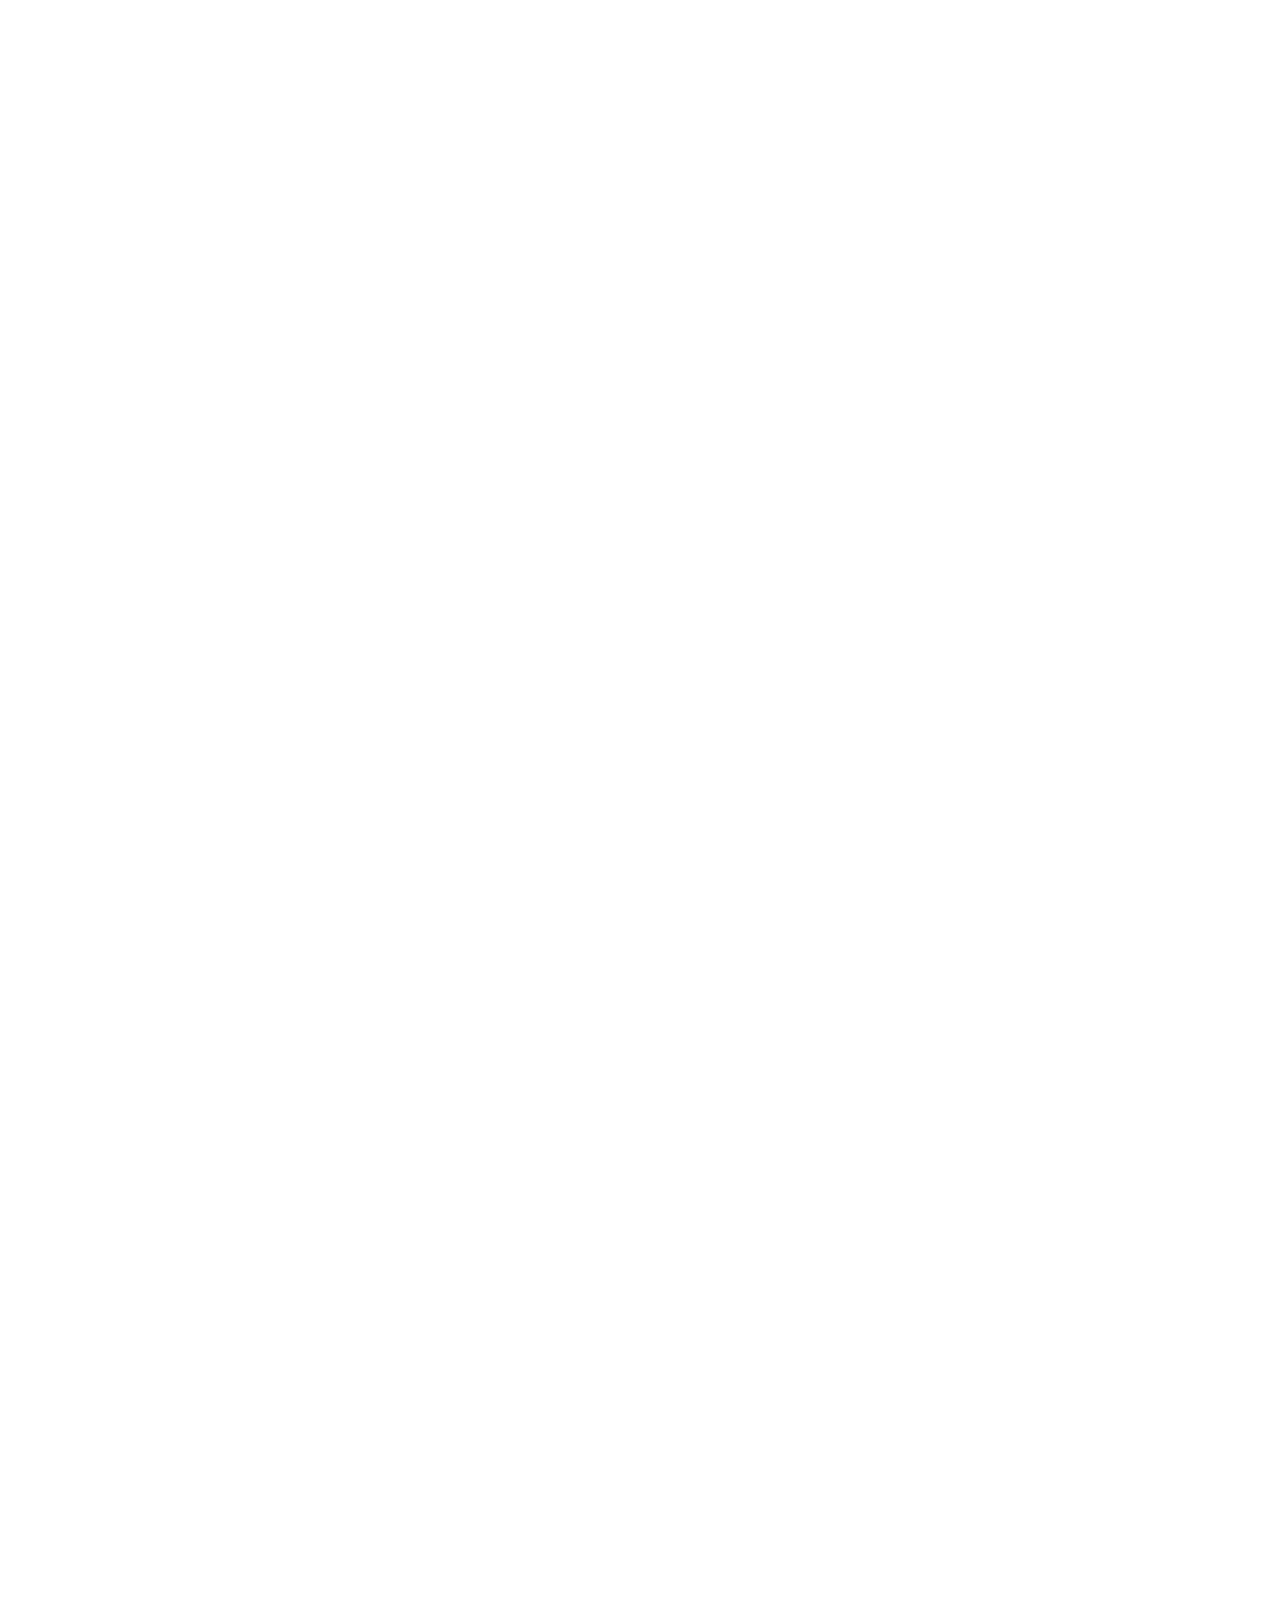
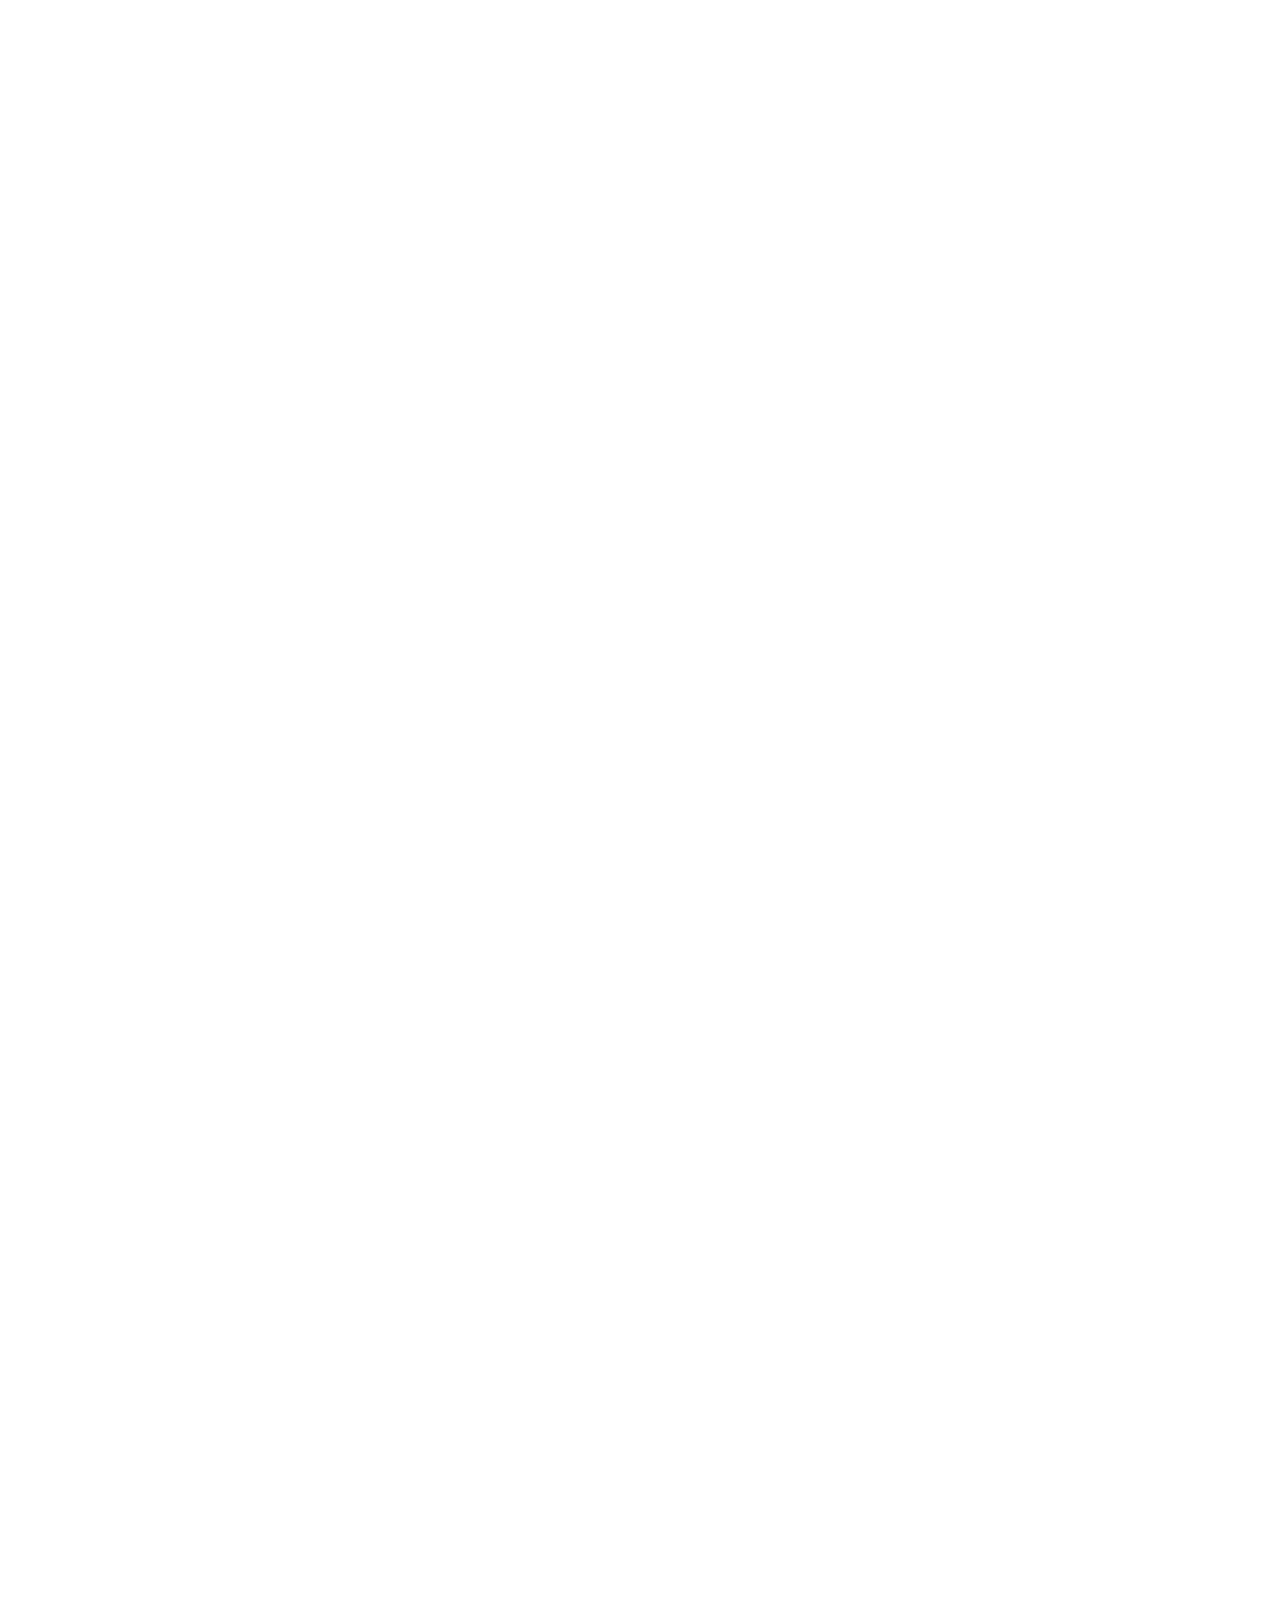
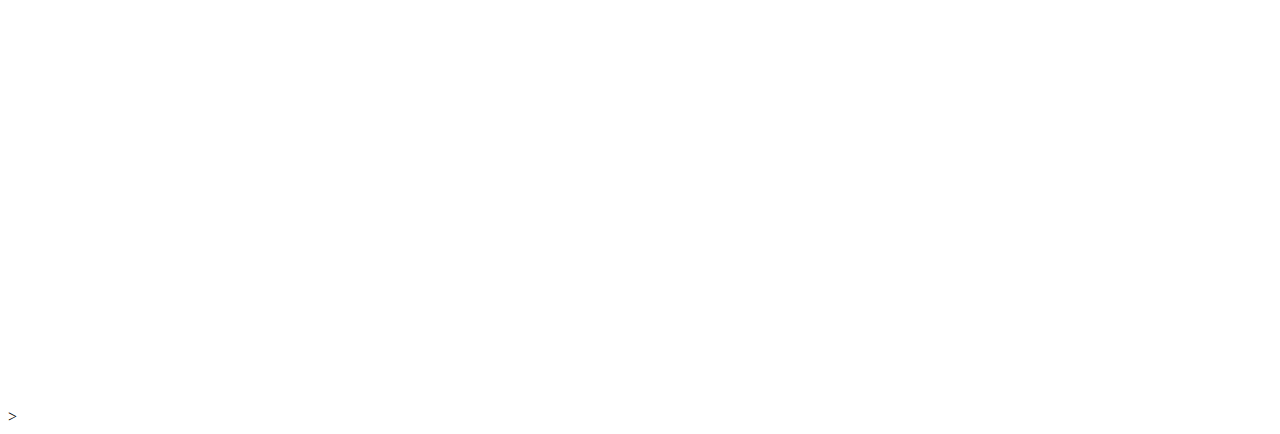
==== img.html @ 41e8b56c "Файлы для сайта" ====
<!DOCTYPE html>
<html lang="en">
<head>
	<meta charset="UTF-8">
	<title>My Photo</title>
	<link rel="stylesheet" type="text/css" href="img1.css">
</head>
<body>
<h2 class="h2"><a href="resume.html" style="color:white;">Мое резюме</a></h2>
	<div class="px">
		<div class="p_image"></div>		
		<div class="p_image"></div>
		<div class="p_image"></div>
		<div class="p_image"></div>
	</div>

</body>
</html>>
---- img1.css ----
.p_image {
	height: 100vh;
	background-attachment: fixed;
	background-repeat: no-repeat;
	background-position: center center;
	background-size: cover;
}

.p_image:nth-child(1) {
	background-image: url(./Images/11.jpg);

}
.p_image:nth-child(2) {
	background-image: url(./Images/22.jpg);

}
.p_image:nth-child(3) {
	background-image: url(./Images/33.jpg);

}
.p_image:nth-child(4) {
	background-image: url(./Images/44.jpg);

}

.h2 {
	position: fixed;
	top: 50%;
	left: 50%;
	transform: translate(-50%, -50%);
	font-family: sans-serif;
	font-size: 36px;
	color: #fff;
}
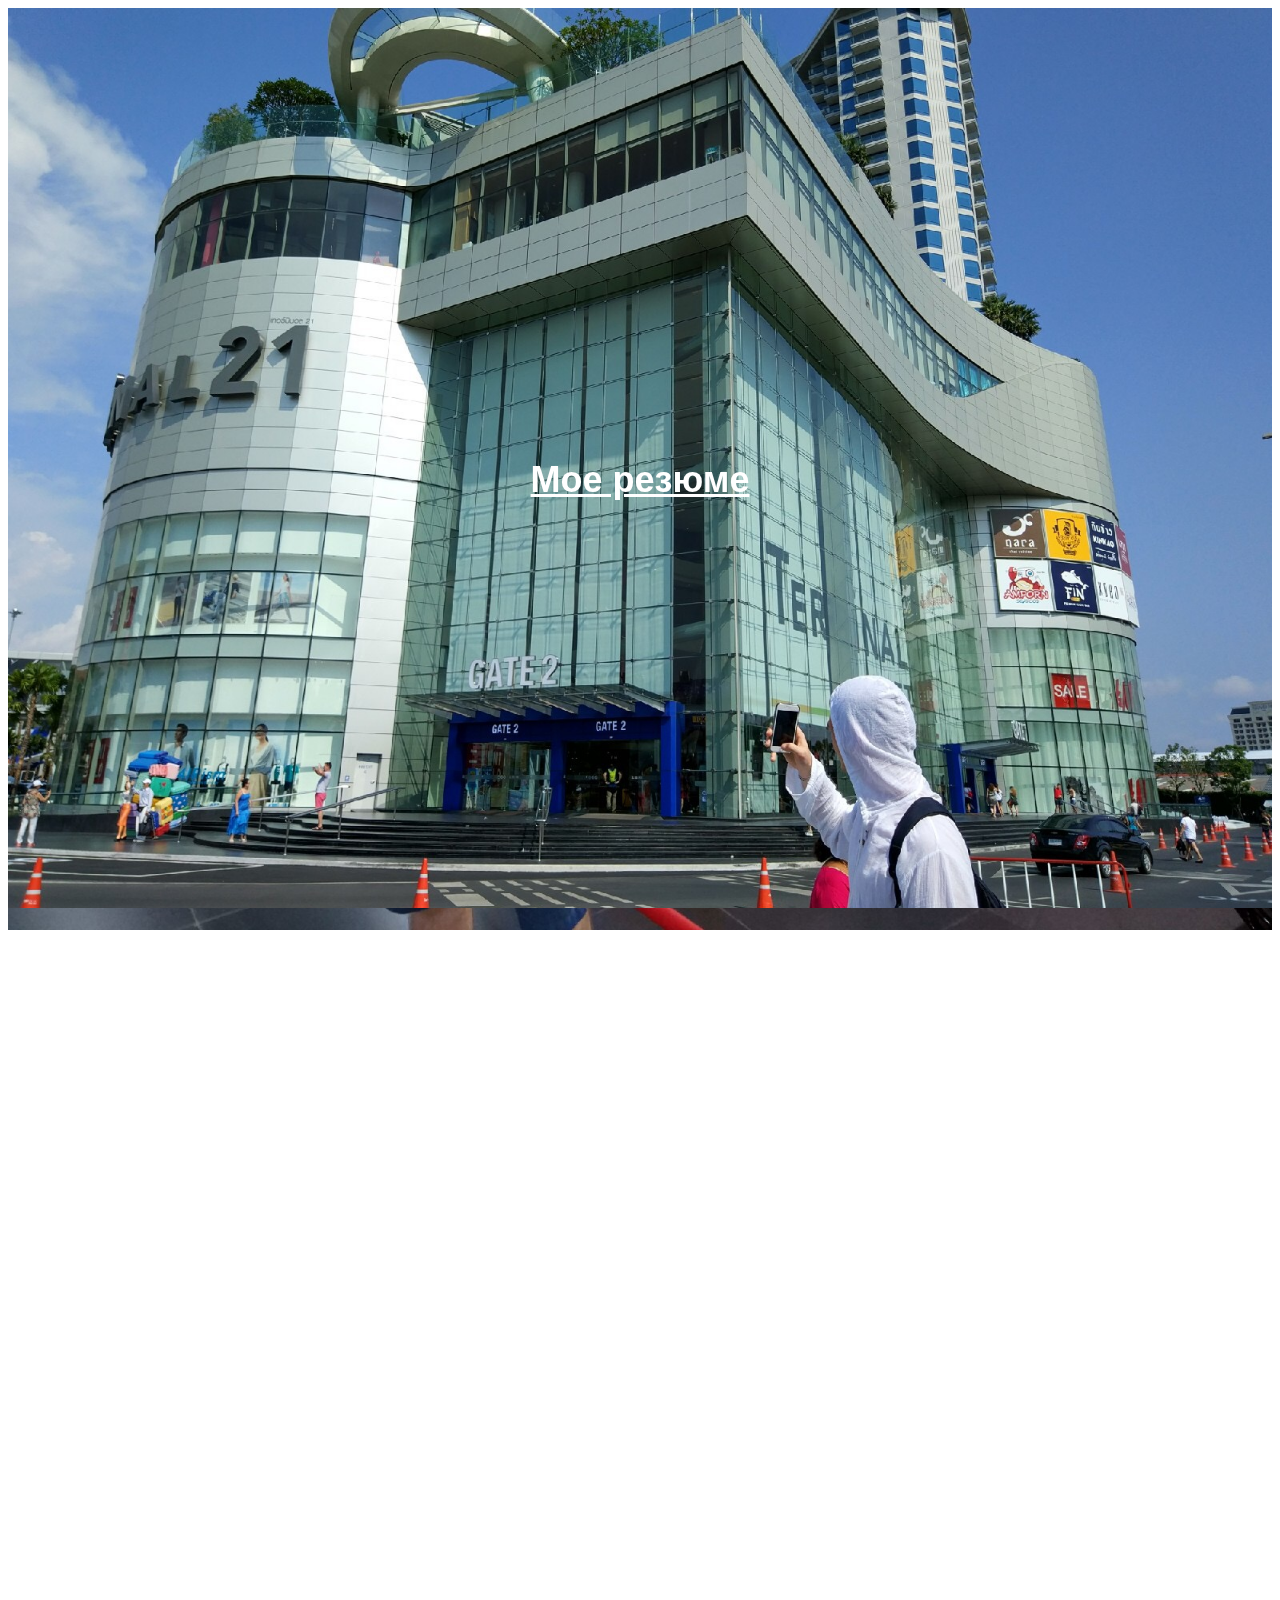
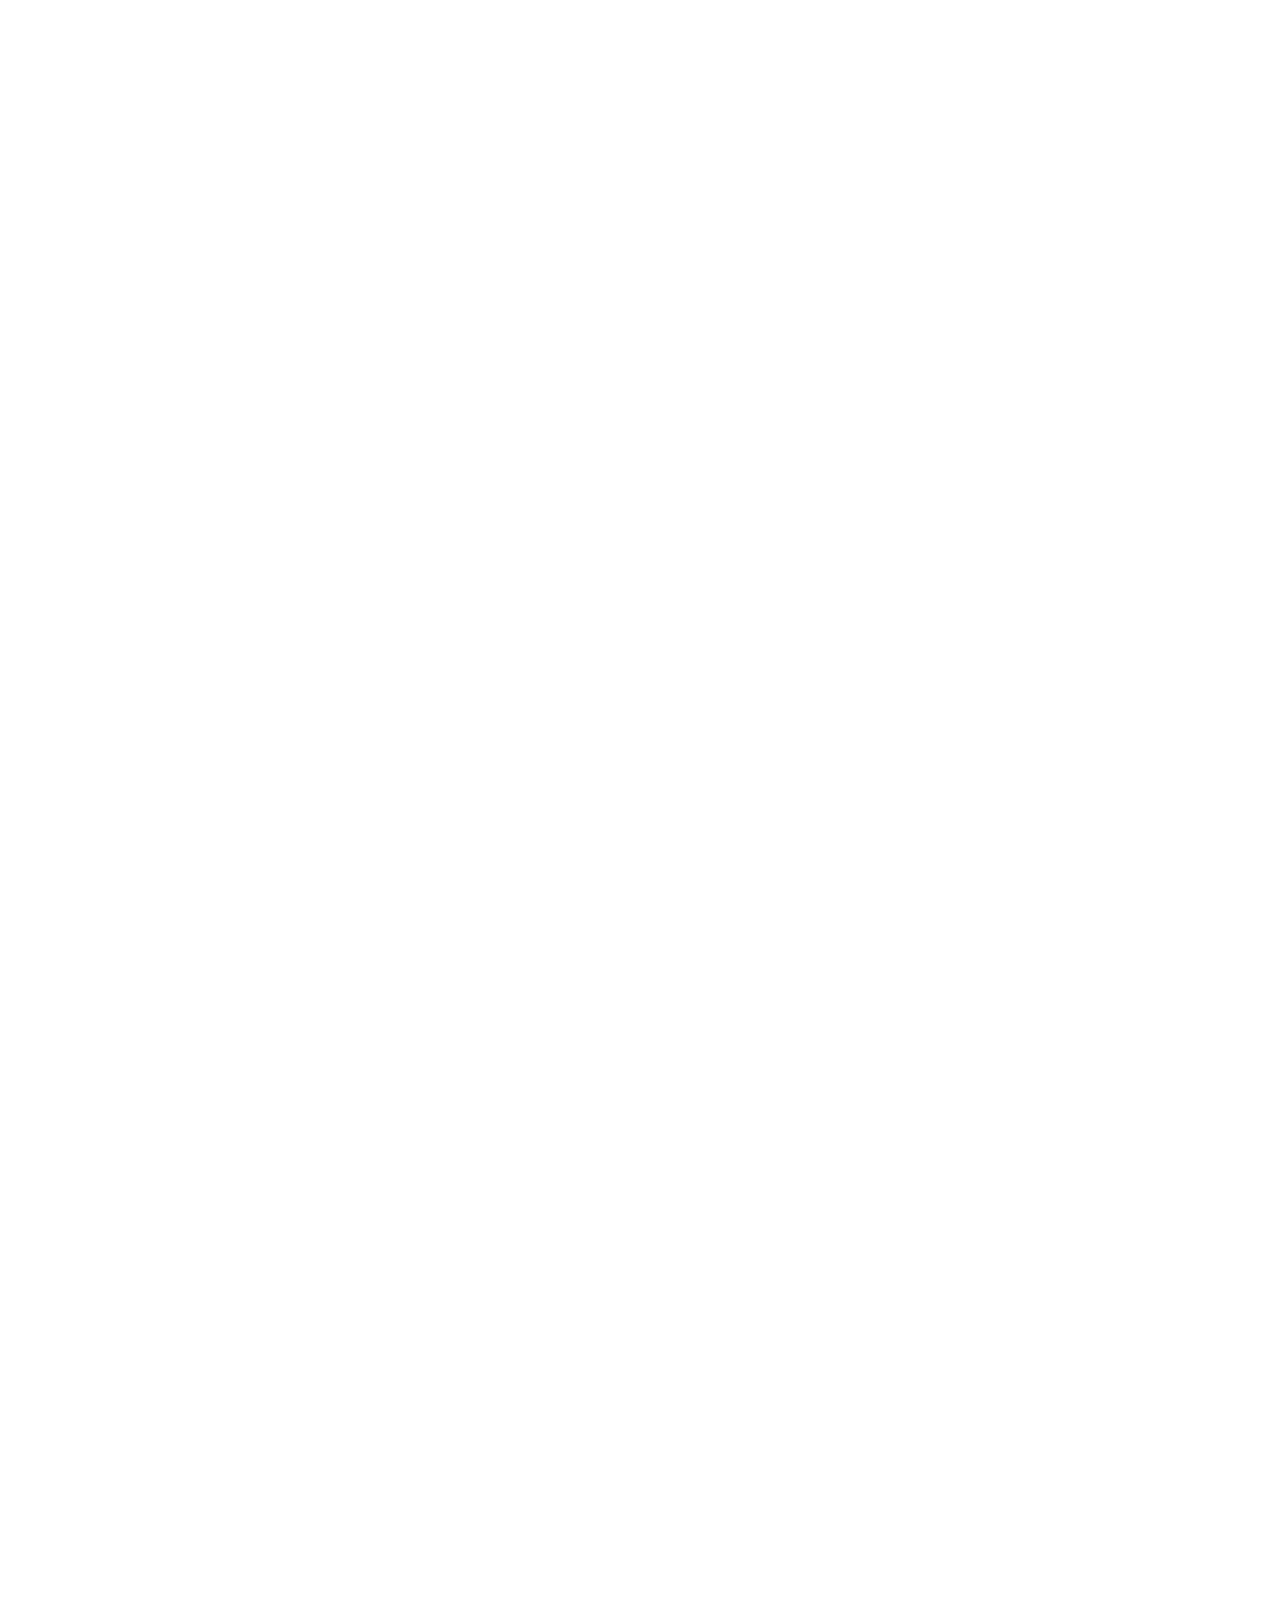
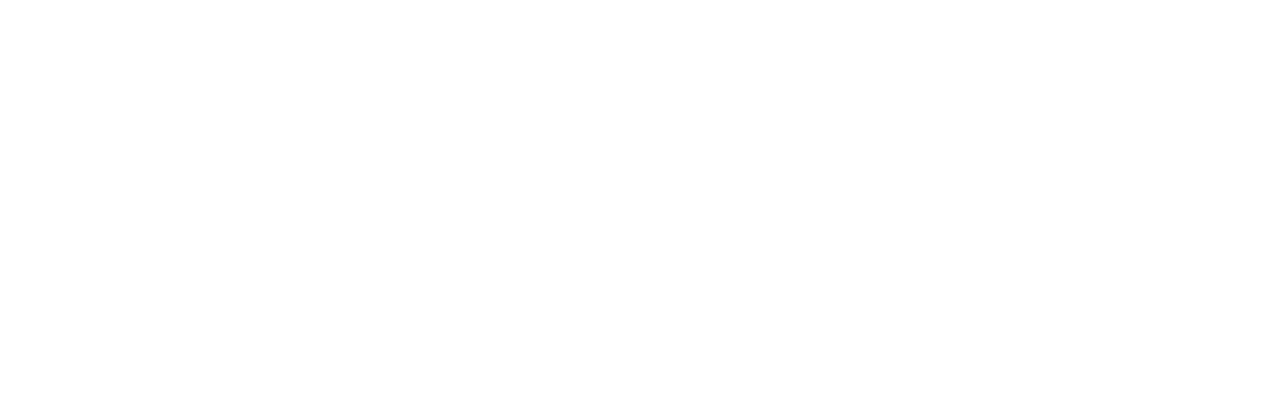
==== commit 16aa4009: "Update img.html" ====
--- a/img.html
+++ b/img.html
@@ -6,7 +6,7 @@
 	<link rel="stylesheet" type="text/css" href="img1.css">
 </head>
 <body>
-<h2 class="h2"><a href="resume.html" style="color:white;">Мое резюме</a></h2>
+<h2 class="h2"><a href="index.html" style="color:white;">Мое резюме</a></h2>
 	<div class="px">
 		<div class="p_image"></div>		
 		<div class="p_image"></div>
@@ -15,4 +15,4 @@
 	</div>
 
 </body>
-</html>>+</html>
--- a/img1.css
+++ b/img1.css
@@ -7,19 +7,19 @@
 }
 
 .p_image:nth-child(1) {
-	background-image: url(./Images/11.jpg);
+	background-image: url(./Images/11.jpeg);
 
 }
 .p_image:nth-child(2) {
-	background-image: url(./Images/22.jpg);
+	background-image: url(./Images/22.jpeg);
 
 }
 .p_image:nth-child(3) {
-	background-image: url(./Images/33.jpg);
+	background-image: url(./Images/33.jpeg);
 
 }
 .p_image:nth-child(4) {
-	background-image: url(./Images/44.jpg);
+	background-image: url(./Images/44.jpeg);
 
 }
 
@@ -31,4 +31,4 @@
 	font-family: sans-serif;
 	font-size: 36px;
 	color: #fff;
-}+}
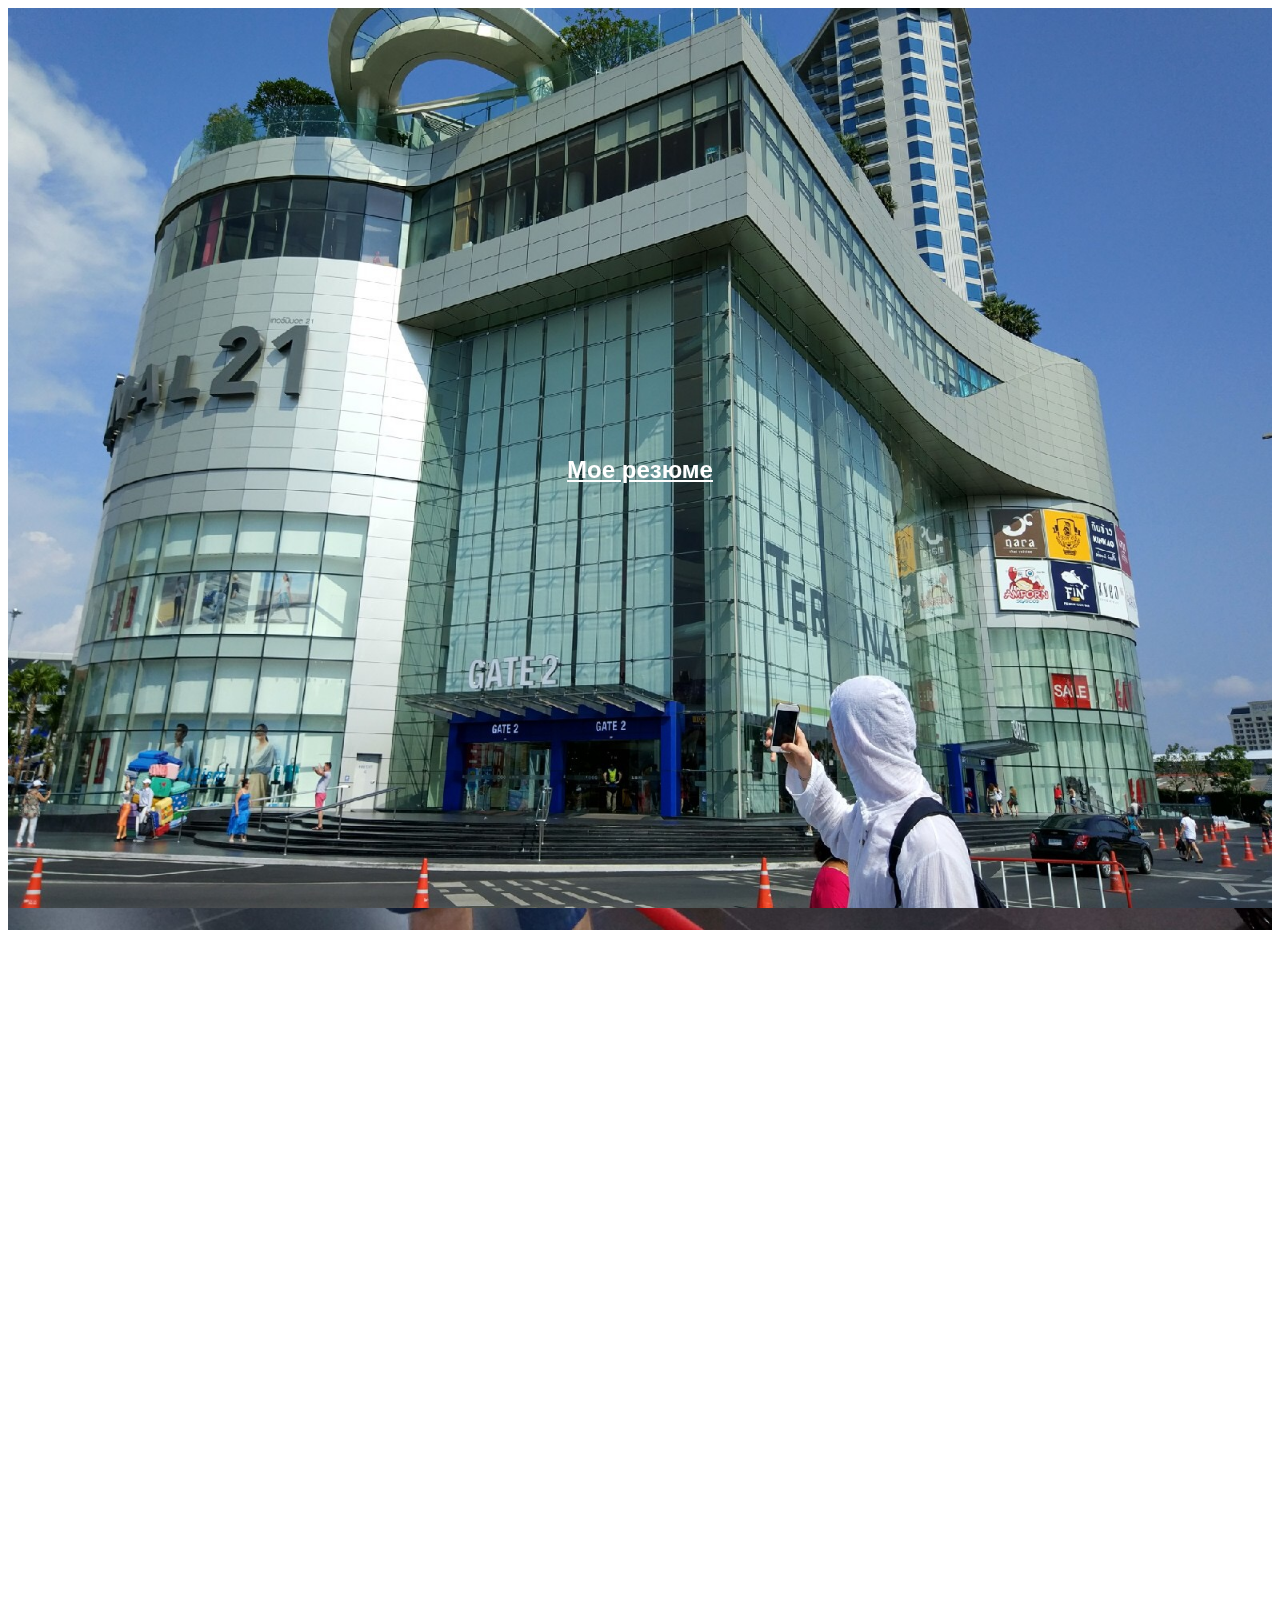
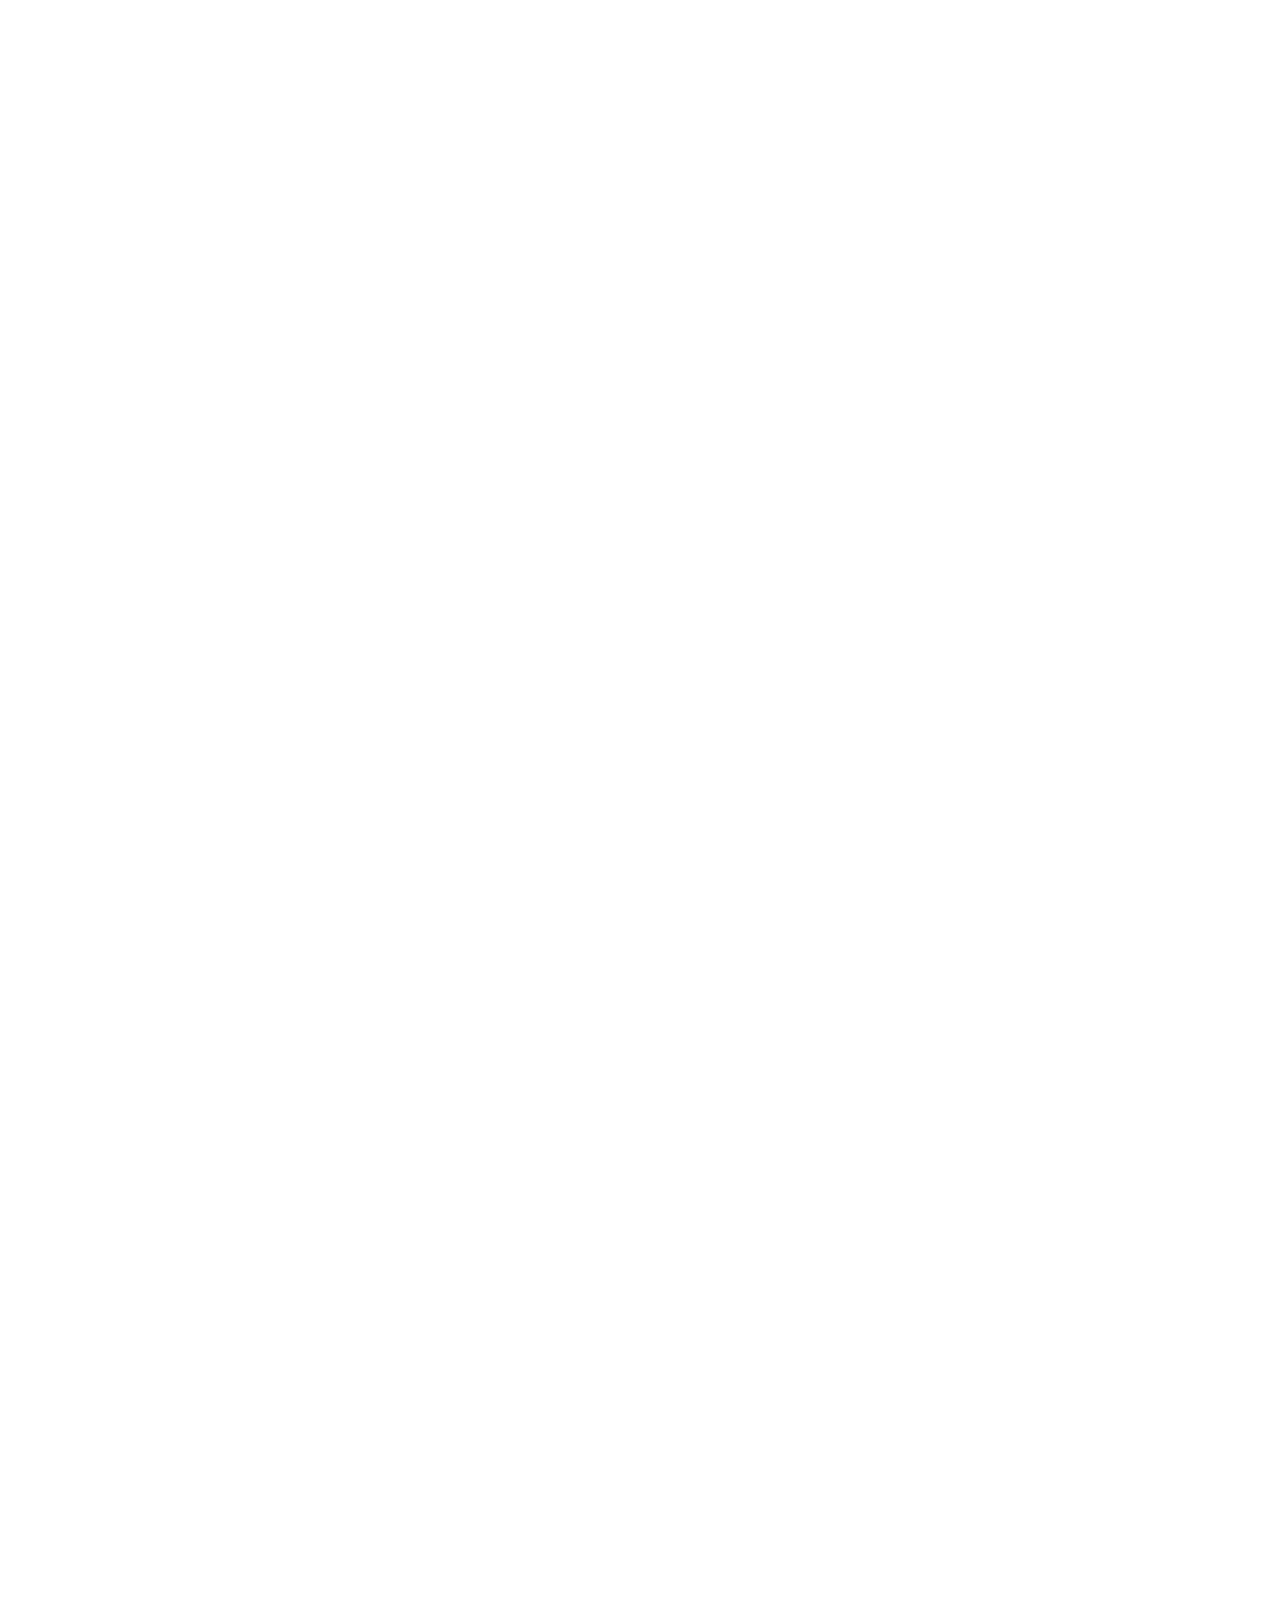
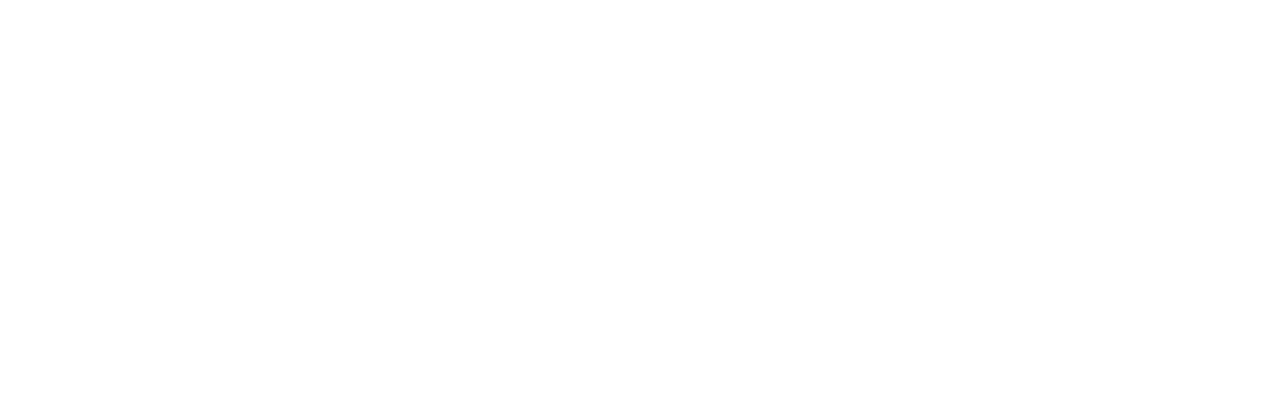
==== commit 6a17fbb8: "Update img.html" ====
--- a/img.html
+++ b/img.html
@@ -2,8 +2,15 @@
 <html lang="en">
 <head>
 	<meta charset="UTF-8">
+	<meta name="viewport" content="width=device-width, initial-scale=1">
 	<title>My Photo</title>
 	<link rel="stylesheet" type="text/css" href="img1.css">
+	<style>
+	.responsive {
+    	max-width: 100%;
+    	height: auto;
+	}
+	</style>
 </head>
 <body>
 <h2 class="h2"><a href="index.html" style="color:white;">Мое резюме</a></h2>
--- a/img1.css
+++ b/img1.css
@@ -4,6 +4,7 @@
 	background-repeat: no-repeat;
 	background-position: center center;
 	background-size: cover;
+
 }
 
 .p_image:nth-child(1) {
@@ -29,6 +30,16 @@
 	left: 50%;
 	transform: translate(-50%, -50%);
 	font-family: sans-serif;
-	font-size: 36px;
+	font-size: 24px;
 	color: #fff;
 }
+@media (max-width: 320px) {
+    .p_image {
+        width: auto; 
+	height: auto; 
+    }
+@media (max-width: 768px) {
+    .p_image {
+        width: auto;
+        height: auto;
+    }
